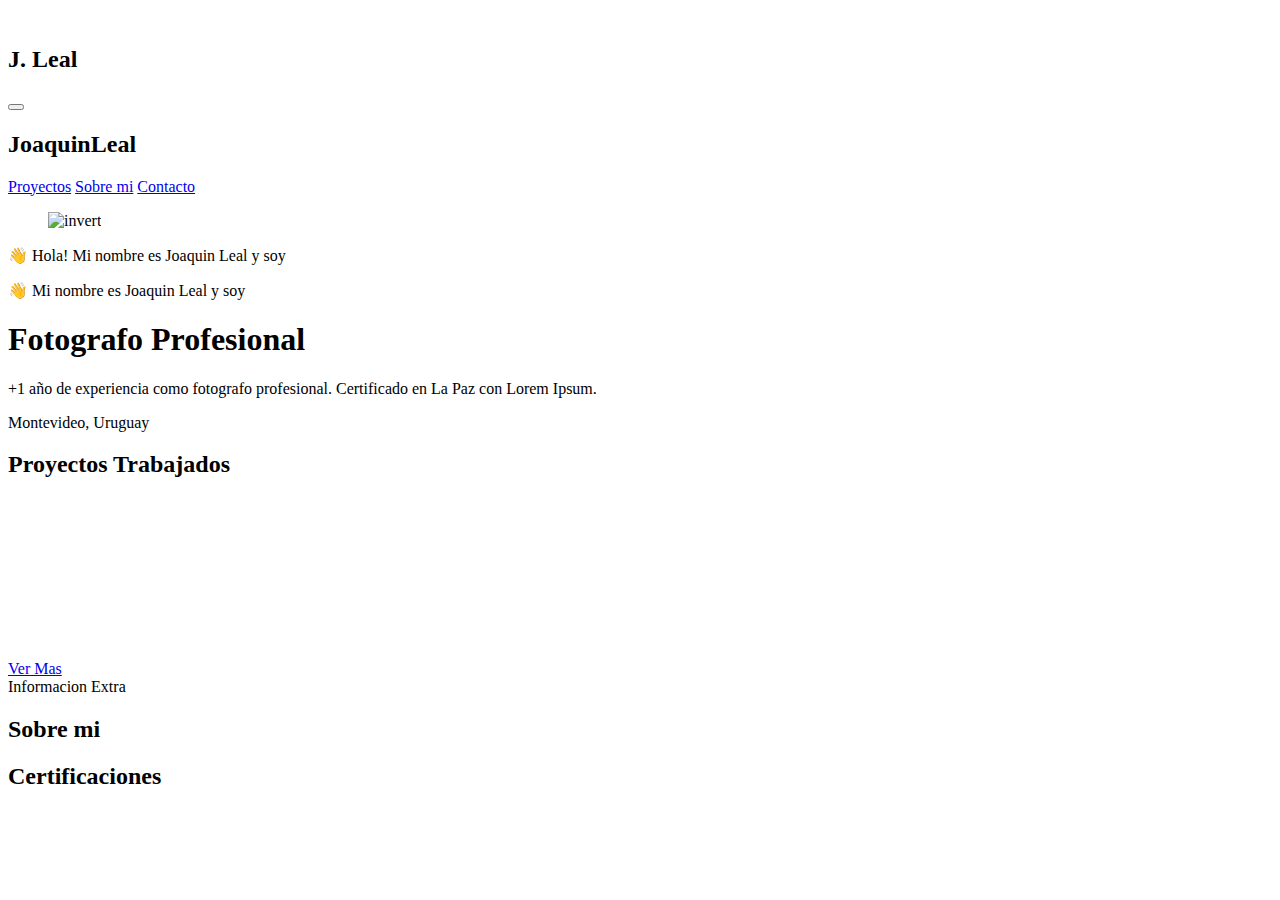
==== index.html @ e5c04228 "Agrandar la imagen" ====
<!DOCTYPE html>
<html lang="en">
<head>
    <meta charset="UTF-8">
    <meta name="viewport" content="width=device-width, initial-scale=1.0">
    <title>Joaquin Leal - Fotografo Profesional</title>

    <link rel="shortcut icon" href="assets/img/Joaco.png" type="image/x-icon">
    <meta name="description" content="Soy Joaquin Leal un fotografo profesional proveniente de Montevideo, Uruguay">
    <link rel="stylesheet" href="assets/css/styles.css">
    <script src='https://kit.fontawesome.com/cea33d77ef.js' crossorigin='anonymous'></script>
    <style media='all' id='fa-v4-font-face'></style>
    <script src='https://cdn.tailwindcss.com'></script>
    <script src='https://kit.fontawesome.com/cea33d77ef.js' crossorigin='anonymous'></script>
    <style media='all' id='fa-v4-font-face'></style>
</head>
<body class="w-full flex flex-col items-center justify-center overflow-x-hidden">
    
    <aside class="py-8 right-10 text-2xl fixed hidden md:flex items-center justify-between flex-col text-gray-100">
        
        <!-- <a href="#" class="hover:opacity-60 opacity-80 size-6 invert"><img src="assets/img/icons/theme.webp" alt=""></a> -->

        <nav class="flex items-center justify-center flex-col gap-12">
            <a href="#" class="hover:opacity-60 opacity-80 size-6 invert"><img src="assets/img/icons/whatsapp.png" alt=""></a>
            <a href="#" class="hover:opacity-60 opacity-80 size-6 invert"><img src="assets/img/icons/Icons.png" alt=""></a>
            <a href="#" class="hover:opacity-60 opacity-80 size-6 invert"><img src="assets/img/icons/gmail.png" alt=""></a>
        </nav>

        <!-- <a href="#" class="hover:opacity-60 opacity-80 size-6 invert"><img src="assets/img/icons/contact.png" alt=""></a> -->
    </aside>

    <main class="py-8 w-11/12 md:w-8/12 h-screen flex items-center justify-start flex-col mb-8">

        <header class="md:hidden flex w-11/12 h-20 mb-36 items-center justify-between">
            <div class="flex items-center justify-center gap-2">
                <h2 class="font-onest font-bold text-gray-300 text-3xl">J. <span class="text-blue-300">Leal</span></h2>
            </div>

            <button class="text-2xl text-white">
                <i class="fa-solid fa-bars"></i>
            </button>
        </header>

        <header class="hidden md:flex w-full h-20 mb-32 items-center justify-center">
            <div class="content w-full flex items-center justify-between">

                <div class="flex items-center justify-center gap-2">
                    <h2 class="font-onest font-bold text-gray-300 text-3xl">Joaquin<span class="text-blue-300">Leal</span></h2>
                </div>

                <nav class="flex items-center justify-center gap-x-8 font-onest text-lg text-gray-300">
                    <a href="#" class="hover:text-white">Proyectos</a>
                    <a href="#" class="hover:text-white">Sobre mi</a>
                    <a href="#" class="hover:text-white">Contacto</a>
                </nav>
            </div>
        </header>

        <section class="flex items-center justify-between w-full">
            <div class="flex items-start justify-start flex-col w-11/12 lg:w-10/12 h-[75vh]">
                <figure class="w-5/12 flex items-center justify-start mb-4">
                    <img src="assets/img/Joaco.png" alt="invert" class="w-32 rounded-full">
                </figure>

                <p class="hidden lg:block font-onest text-md lg:text-2xl font-bold  text-gray-300">👋 Hola! Mi nombre es <span class="text-blue-300">Joaquin Leal</span> y soy</p>
                <p class="font-onest block lg:hidden text-md lg:text-2xl font-bold  text-gray-300">👋 Mi nombre es <span class="text-blue-300">Joaquin Leal</span> y soy</p>
                <h1 class="font-poppins text-5xl lg:text-6xl font-black text-gray-50 mb-2">Fotografo Profesional</h1>
                <p class="mb-4 text-md lg:text-xl max-w-xl font-onest text-gray-400">
                    +1 año de experiencia como fotografo profesional. 
                    <span class="text-blue-300">Certificado en La Paz con Lorem Ipsum</span>.
                </p>
                <span class="bg-white/5 border dark:border-white/10 border-gray-400 rounded-full flex justify-center items-center gap-x-2 py-1 px-2 md:py-2 md:px-4 text-xs md:text-base text-black/70 dark:text-white/50" rel="noopener noreferrer"><i class="fa-solid fa-location-dot"></i> Montevideo, Uruguay</span>
                <div class="flex items-center justify-start gap-4 w-10/12">
                    
                </div>
            </div>
        </section>

        <section class="flex flex-col items-start justify-center w-full text-white mb-32">
            <div class="flex items-center gap-2 mb-8">
                <i class="text-xl fa-solid fa-toolbox"></i>
                <h2 class="font-onest font-bold text-gray-300 text-xl lg:text-3xl">Proyectos Trabajados</h2>
            </div>

            <!-- Bento Grid Proyectos -->
            <div class="bento__container w-full grid lg:grid-cols-3 gap-4 mb-4">

                <div class="grid gap-4 mb-12">
                    <article class="rounded-lg w-full h-96 row-span-2 overflow-hidden"><img src="assets/img/fotos/2.jpg" class="bg-center" alt=""></article>
                    <article class="rounded-lg w-full h-96 row-span-2 overflow-hidden"><img src="assets/img/fotos/5.jpg" class="bg-center" alt=""></article>
                    <article class="rounded-lg w-full h-96 row-span-2 overflow-hidden"><img src="assets/img/fotos/1.jpg" class="bg-center" alt=""></article>
                </div>
                
                <div class="hidden lg:grid gap-4 mt-12">
                    <article class="rounded-lg w-full h-96 row-span-2 overflow-hidden"><img src="assets/img/fotos/1.jpg" class="bg-center" alt=""></article>
                    <article class="rounded-lg w-full h-96 row-span-2 overflow-hidden"><img src="assets/img/fotos/4.jpg" class="bg-center" alt=""></article>
                    <article class="rounded-lg w-full h-96 row-span-2 overflow-hidden"><img src="assets/img/fotos/7.jpg" class="bg-center" alt=""></article>
                </div>

                <div class="hidden lg:grid gap-4 mb-12">
                    <article class="rounded-lg w-full h-96 row-span-2 overflow-hidden"><img src="assets/img/fotos/3.jpg" class="bg-center" alt=""></article>
                    <article class="rounded-lg w-full h-96 row-span-2 overflow-hidden"><img src="assets/img/fotos/6.jpg" class="bg-center" alt=""></article>
                    <article class="rounded-lg w-full h-96 row-span-2 overflow-hidden"><img src="assets/img/fotos/9.jpg" class="bg-center" alt=""></article>
                </div>


            </div>

            <a href="#" class="m-auto bg-white/5 border dark:border-white/10 border-gray-400 rounded-full flex justify-center items-center gap-x-2 py-1 px-2 md:py-2 md:px-4 text-md md:text-lg text-black/70 dark:text-white/50 transition hover:scale-110 hover:bg-white/10" rel="noopener noreferrer">Ver Mas <i class="fa-solid fa-chevron-up fa-rotate-90"></i></a>
        </section>

        <section class="flex flex-col items-start justify-start w-full text-white min-h-screen mb-8">
            <div class="flex items-center gap-2 mb-8">
                <i class="text-xl fa-regular fa-circle-question"></i>
                <h2sta class="font-onest font-bold text-gray-300 text-xl lg:text-3xl">Informacion Extra</h2sta>
            </div>
            
            <section class="flex flex-col lg:flex-row items-start justify-center w-full gap-8 h-screen">
                
                <div class="w-3/6 flex items-start justify-start h-full">
                    
                    <div class="flex items-center gap-2 mb-8 lg:mt-0 mt-16">
                        <i class="text-xl fa-solid fa-user"></i>
                        <h2 class="font-onest font-bold text-gray-50 text-md lg:text-2xl">Sobre mi</h2>
                    </div>


                    <section class="h-96">

                    </section>
                </div>

                <div class="w-full lg:w-3/6 flex flex-row lg:flex-col items-start justify-between lg:justify-start w-full h-screen">

                    <div class="flex items-start justify-start w-full">
                        <div class="flex items-center gap-2 mb-8 w-full">
                            <i class="fa-solid fa-graduation-cap"></i>
                            <h2 class="font-onest font-bold text-gray-50 text-md lg:text-2xl">Certificaciones</h2>
                        </div>

                        <section class="flex items-center h-64 justify-start text-4xl gap-4 text-[rgba(73,146,243,0.466)] w-5/6 flex-wrap">
                        </section>
                    </div>
                
                </div>
            
            </section>

        </section>
    </main>
    
    <div class="absolute top-0 z-[-2] h-screen w-screen bg-neutral-950 bg-[radial-gradient(ellipse_80%_80%_at_50%_-20%,rgba(120,119,198,0.3),rgba(255,255,255,0))]"></div>

</body>
</html>
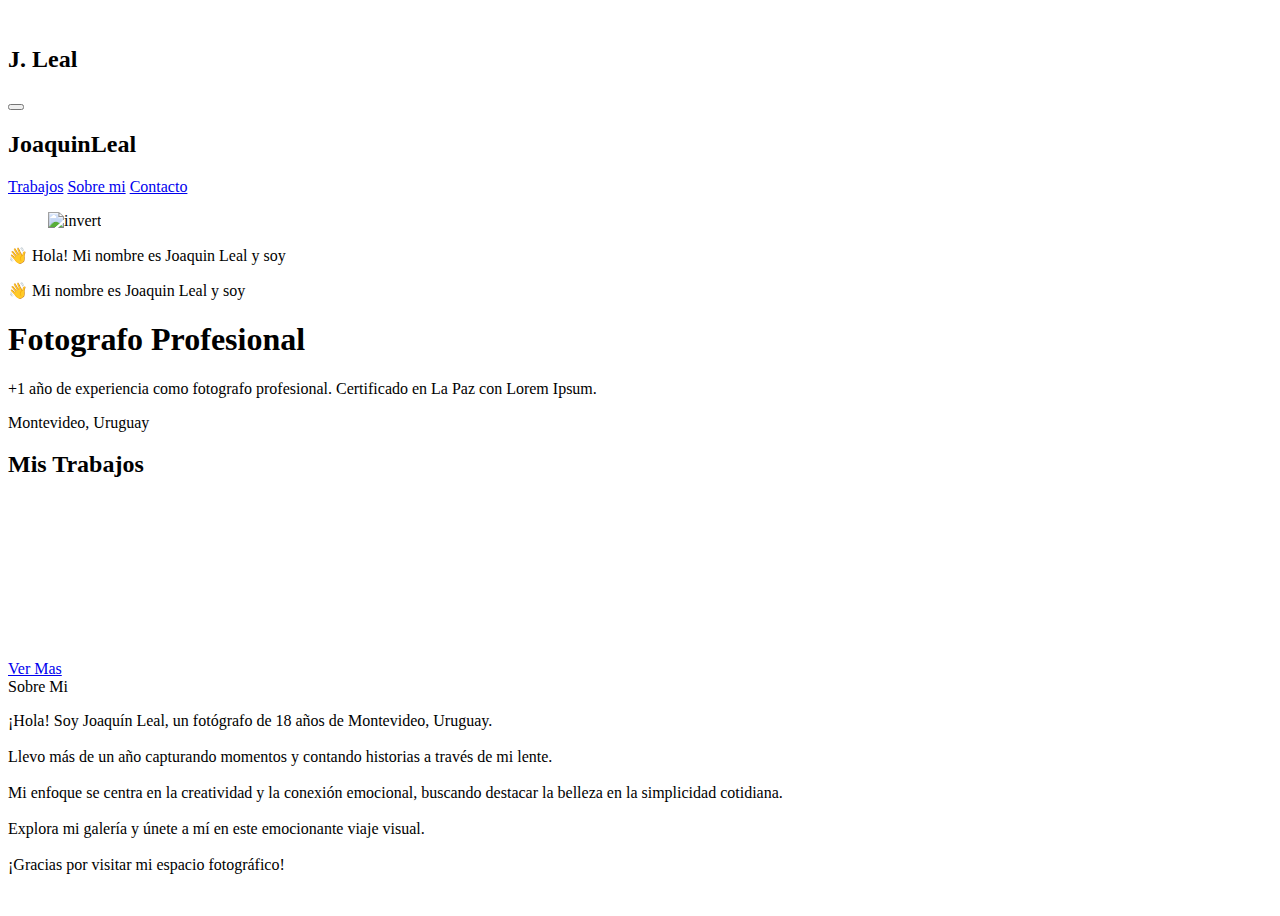
==== commit 23b5d6fa: "a" ====
--- a/index.html
+++ b/index.html
@@ -31,7 +31,7 @@
 
     <main class="py-8 w-11/12 md:w-8/12 h-screen flex items-center justify-start flex-col mb-8">
 
-        <header class="md:hidden flex w-11/12 h-20 mb-36 items-center justify-between">
+        <header class="md:hidden flex w-11/12 h-20 mb-28 items-center justify-between">
             <div class="flex items-center justify-center gap-2">
                 <h2 class="font-onest font-bold text-gray-300 text-3xl">J. <span class="text-blue-300">Leal</span></h2>
             </div>
@@ -41,7 +41,7 @@
             </button>
         </header>
 
-        <header class="hidden md:flex w-full h-20 mb-32 items-center justify-center">
+        <header class="hidden md:flex w-full h-20 mb-16 items-center justify-center">
             <div class="content w-full flex items-center justify-between">
 
                 <div class="flex items-center justify-center gap-2">
@@ -49,9 +49,9 @@
                 </div>
 
                 <nav class="flex items-center justify-center gap-x-8 font-onest text-lg text-gray-300">
-                    <a href="#" class="hover:text-white">Proyectos</a>
-                    <a href="#" class="hover:text-white">Sobre mi</a>
-                    <a href="#" class="hover:text-white">Contacto</a>
+                    <a href="#trabajos" class="hover:text-white">Trabajos</a>
+                    <a href="#sobremi" class="hover:text-white">Sobre mi</a>
+                    <a href="#contacto" class="hover:text-white">Contacto</a>
                 </nav>
             </div>
         </header>
@@ -76,11 +76,12 @@
             </div>
         </section>
 
-        <section class="flex flex-col items-start justify-center w-full text-white mb-32">
+        <section class="flex flex-col items-start justify-center w-full text-white mb-32" id="trabajos">
             <div class="flex items-center gap-2 mb-8">
                 <i class="text-xl fa-solid fa-toolbox"></i>
-                <h2 class="font-onest font-bold text-gray-300 text-xl lg:text-3xl">Proyectos Trabajados</h2>
+                <h2 class="font-onest font-bold text-gray-300 text-xl lg:text-3xl">Mis Trabajos</h2>
             </div>
+            
 
             <!-- Bento Grid Proyectos -->
             <div class="bento__container w-full grid lg:grid-cols-3 gap-4 mb-4">
@@ -92,7 +93,7 @@
                 </div>
                 
                 <div class="hidden lg:grid gap-4 mt-12">
-                    <article class="rounded-lg w-full h-96 row-span-2 overflow-hidden"><img src="assets/img/fotos/1.jpg" class="bg-center" alt=""></article>
+                    <article class="rounded-lg w-full h-96 row-span-2 overflow-hidden"><img src="assets/img/fotos/8.jpg" class="bg-center" alt=""></article>
                     <article class="rounded-lg w-full h-96 row-span-2 overflow-hidden"><img src="assets/img/fotos/4.jpg" class="bg-center" alt=""></article>
                     <article class="rounded-lg w-full h-96 row-span-2 overflow-hidden"><img src="assets/img/fotos/7.jpg" class="bg-center" alt=""></article>
                 </div>
@@ -109,43 +110,50 @@
             <a href="#" class="m-auto bg-white/5 border dark:border-white/10 border-gray-400 rounded-full flex justify-center items-center gap-x-2 py-1 px-2 md:py-2 md:px-4 text-md md:text-lg text-black/70 dark:text-white/50 transition hover:scale-110 hover:bg-white/10" rel="noopener noreferrer">Ver Mas <i class="fa-solid fa-chevron-up fa-rotate-90"></i></a>
         </section>
 
-        <section class="flex flex-col items-start justify-start w-full text-white min-h-screen mb-8">
+        <section class="relative flex flex-col items-start justify-start w-full text-white min-h-screen mb-8" id="sobremi">
             <div class="flex items-center gap-2 mb-8">
                 <i class="text-xl fa-regular fa-circle-question"></i>
-                <h2sta class="font-onest font-bold text-gray-300 text-xl lg:text-3xl">Informacion Extra</h2sta>
+                <h2sta class="font-onest font-bold text-gray-300 text-xl lg:text-3xl">Sobre Mi</h2sta>
             </div>
             
-            <section class="flex flex-col lg:flex-row items-start justify-center w-full gap-8 h-screen">
+            <section class="flex flex-col lg:flex-row items-start justify-center w-full gap-4 h-screen">
                 
-                <div class="w-3/6 flex items-start justify-start h-full">
+                <div class="lg:w-3/6 w-full flex flex-col items-start justify-start h-full">
                     
-                    <div class="flex items-center gap-2 mb-8 lg:mt-0 mt-16">
+                    <!-- <div class="flex items-center gap-2 mb-8 lg:mt-0 mt-16">
                         <i class="text-xl fa-solid fa-user"></i>
                         <h2 class="font-onest font-bold text-gray-50 text-md lg:text-2xl">Sobre mi</h2>
-                    </div>
+                    </div> -->
 
 
-                    <section class="h-96">
-
+                    <section class="">
+                        <p class="mb-4 text-md lg:text-xl max-w-xl font-onest text-gray-300">
+                            ¡Hola! Soy <span class="text-blue-300">Joaquín Leal</span>, un fotógrafo de 18 años de <span class="text-blue-300">Montevideo, Uruguay</span>.<br><br> 
+                            Llevo más de un año capturando momentos y contando historias a través de mi lente. <br><br>
+                            Mi enfoque se centra en la <span class="text-red-300">creatividad y la conexión emocional</span>, buscando destacar la belleza en la simplicidad cotidiana. <br><br>
+                            Explora mi galería y únete a mí en este emocionante viaje visual.<br><br><span class="text-cyan-300">¡Gracias por visitar mi espacio fotográfico!</span>
+                        </p>
                     </section>
                 </div>
 
                 <div class="w-full lg:w-3/6 flex flex-row lg:flex-col items-start justify-between lg:justify-start w-full h-screen">
 
-                    <div class="flex items-start justify-start w-full">
-                        <div class="flex items-center gap-2 mb-8 w-full">
+                    <div class="flex items-center justify-center w-full">
+                        <!-- <div class="flex items-center gap-2 mb-8 w-full">
                             <i class="fa-solid fa-graduation-cap"></i>
                             <h2 class="font-onest font-bold text-gray-50 text-md lg:text-2xl">Certificaciones</h2>
-                        </div>
+                        </div> -->
 
-                        <section class="flex items-center h-64 justify-start text-4xl gap-4 text-[rgba(73,146,243,0.466)] w-5/6 flex-wrap">
-                        </section>
+                        <img src="assets/img/Joaco.png" alt="" class="rounded-md w-7/12 lg:w-11/12">
+
+                        <!-- <section class="flex items-center h-64 justify-start text-4xl gap-4 text-[rgba(73,146,243,0.466)] w-5/6 flex-wrap">
+                            
+                        </section> -->
                     </div>
+                    
+                </div>
                 
-                </div>
-            
             </section>
-
         </section>
     </main>
     
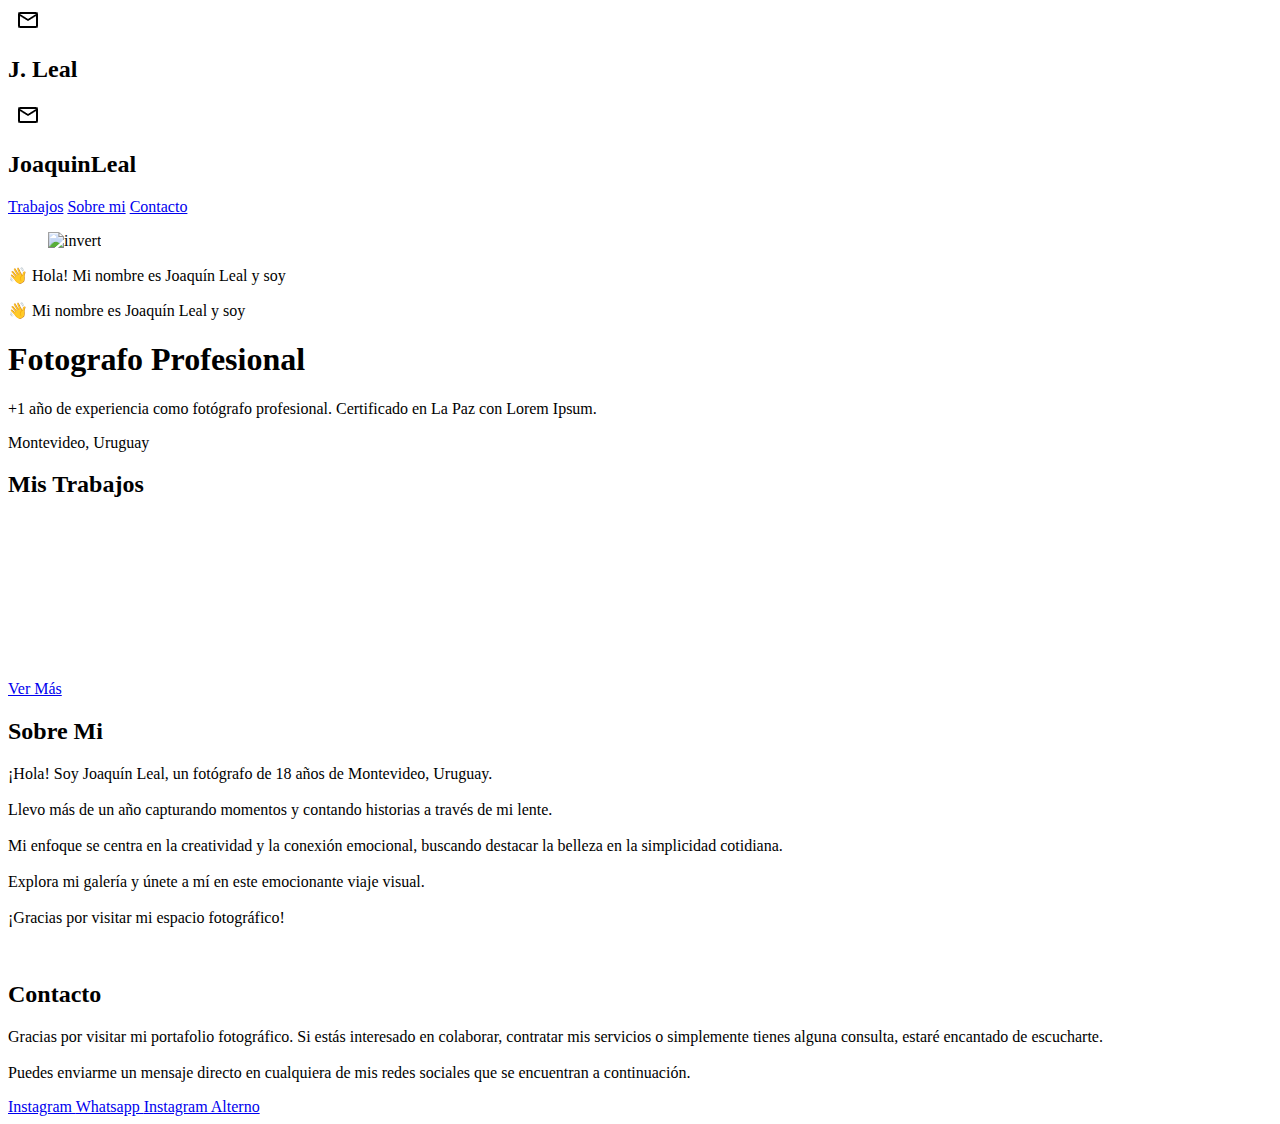
==== commit 6230d5c8: "asd" ====
--- a/index.html
+++ b/index.html
@@ -36,12 +36,14 @@
                 <h2 class="font-onest font-bold text-gray-300 text-3xl">J. <span class="text-blue-300">Leal</span></h2>
             </div>
 
-            <button class="text-2xl text-white">
-                <i class="fa-solid fa-bars"></i>
-            </button>
+            <nav class="flex items-center justify-center gap-8">
+                <a href="#" class="hover:opacity-60 opacity-80 size-5 invert"><img src="assets/img/icons/whatsapp.png" alt=""></a>
+                <a href="#" class="hover:opacity-60 opacity-80 size-5 invert"><img src="assets/img/icons/Icons.png" alt=""></a>
+                <a href="#" class="hover:opacity-60 opacity-80 size-5 invert"><img src="assets/img/icons/gmail.png" alt=""></a>
+            </nav>
         </header>
 
-        <header class="hidden md:flex w-full h-20 mb-16 items-center justify-center">
+        <header class="hidden md:flex w-full h-20 mb-24 items-center justify-center">
             <div class="content w-full flex items-center justify-between">
 
                 <div class="flex items-center justify-center gap-2">
@@ -62,11 +64,11 @@
                     <img src="assets/img/Joaco.png" alt="invert" class="w-32 rounded-full">
                 </figure>
 
-                <p class="hidden lg:block font-onest text-md lg:text-2xl font-bold  text-gray-300">👋 Hola! Mi nombre es <span class="text-blue-300">Joaquin Leal</span> y soy</p>
-                <p class="font-onest block lg:hidden text-md lg:text-2xl font-bold  text-gray-300">👋 Mi nombre es <span class="text-blue-300">Joaquin Leal</span> y soy</p>
-                <h1 class="font-poppins text-5xl lg:text-6xl font-black text-gray-50 mb-2">Fotografo Profesional</h1>
-                <p class="mb-4 text-md lg:text-xl max-w-xl font-onest text-gray-400">
-                    +1 año de experiencia como fotografo profesional. 
+                <p class="hidden lg:block font-onest text-md lg:text-2xl font-bold  text-gray-300">👋 Hola! Mi nombre es <span class="text-blue-300">Joaquín Leal</span> y soy</p>
+                <p class="font-onest block lg:hidden text-md lg:text-2xl font-bold  text-gray-300">👋 Mi nombre es <span class="text-blue-300">Joaquín Leal</span> y soy</p>
+                <h1 class="font-poppins text-5xl lg:text-6xl font-black text-gray-50 mb-4">Fotografo Profesional</h1>
+                <p class="mb-4 text-md lg:text-xl max-w-xl font-onest text-gray-300">
+                    +1 año de experiencia como fotógrafo profesional. 
                     <span class="text-blue-300">Certificado en La Paz con Lorem Ipsum</span>.
                 </p>
                 <span class="bg-white/5 border dark:border-white/10 border-gray-400 rounded-full flex justify-center items-center gap-x-2 py-1 px-2 md:py-2 md:px-4 text-xs md:text-base text-black/70 dark:text-white/50" rel="noopener noreferrer"><i class="fa-solid fa-location-dot"></i> Montevideo, Uruguay</span>
@@ -84,50 +86,43 @@
             
 
             <!-- Bento Grid Proyectos -->
-            <div class="bento__container w-full grid lg:grid-cols-3 gap-4 mb-4">
+            <div class="bento__container w-full grid sm:grid-cols-2 lg:grid-cols-3 gap-4 mb-16">
 
                 <div class="grid gap-4 mb-12">
-                    <article class="rounded-lg w-full h-96 row-span-2 overflow-hidden"><img src="assets/img/fotos/2.jpg" class="bg-center" alt=""></article>
-                    <article class="rounded-lg w-full h-96 row-span-2 overflow-hidden"><img src="assets/img/fotos/5.jpg" class="bg-center" alt=""></article>
-                    <article class="rounded-lg w-full h-96 row-span-2 overflow-hidden"><img src="assets/img/fotos/1.jpg" class="bg-center" alt=""></article>
+                    <article class="rounded-lg w-full h-96 row-span-2 overflow-hidden"><img src="assets/img/fotos/2.jpg" class="object-center object-cover w-full h-full" alt=""></article>
+                    <article class="rounded-lg w-full h-96 row-span-2 overflow-hidden"><img src="assets/img/fotos/5.jpg" class="object-center object-cover w-full h-full" alt=""></article>
+                    <article class="rounded-lg w-full h-96 row-span-2 overflow-hidden"><img src="assets/img/fotos/1.jpg" class="object-center object-cover w-full h-full" alt=""></article>
                 </div>
                 
-                <div class="hidden lg:grid gap-4 mt-12">
-                    <article class="rounded-lg w-full h-96 row-span-2 overflow-hidden"><img src="assets/img/fotos/8.jpg" class="bg-center" alt=""></article>
-                    <article class="rounded-lg w-full h-96 row-span-2 overflow-hidden"><img src="assets/img/fotos/4.jpg" class="bg-center" alt=""></article>
-                    <article class="rounded-lg w-full h-96 row-span-2 overflow-hidden"><img src="assets/img/fotos/7.jpg" class="bg-center" alt=""></article>
+                <div class="hidden sm:grid gap-4 mt-12">
+                    <article class="rounded-lg w-full h-96 row-span-2 overflow-hidden"><img src="assets/img/fotos/8.jpg" class="object-center object-cover w-full h-full" alt=""></article>
+                    <article class="rounded-lg w-full h-96 row-span-2 overflow-hidden"><img src="assets/img/fotos/4.jpg" class="object-center object-cover w-full h-full" alt=""></article>
+                    <article class="rounded-lg w-full h-96 row-span-2 overflow-hidden"><img src="assets/img/fotos/7.jpg" class="object-center object-cover w-full h-full" alt=""></article>
                 </div>
 
                 <div class="hidden lg:grid gap-4 mb-12">
-                    <article class="rounded-lg w-full h-96 row-span-2 overflow-hidden"><img src="assets/img/fotos/3.jpg" class="bg-center" alt=""></article>
-                    <article class="rounded-lg w-full h-96 row-span-2 overflow-hidden"><img src="assets/img/fotos/6.jpg" class="bg-center" alt=""></article>
-                    <article class="rounded-lg w-full h-96 row-span-2 overflow-hidden"><img src="assets/img/fotos/9.jpg" class="bg-center" alt=""></article>
+                    <article class="rounded-lg w-full h-96 row-span-2 overflow-hidden"><img src="assets/img/fotos/3.jpg" class="object-center object-cover w-full h-full" alt=""></article>
+                    <article class="rounded-lg w-full h-96 row-span-2 overflow-hidden"><img src="assets/img/fotos/6.jpg" class="object-center object-cover w-full h-full" alt=""></article>
+                    <article class="rounded-lg w-full h-96 row-span-2 overflow-hidden"><img src="assets/img/fotos/9.jpg" class="object-center object-cover w-full h-full" alt=""></article>
                 </div>
 
 
             </div>
 
-            <a href="#" class="m-auto bg-white/5 border dark:border-white/10 border-gray-400 rounded-full flex justify-center items-center gap-x-2 py-1 px-2 md:py-2 md:px-4 text-md md:text-lg text-black/70 dark:text-white/50 transition hover:scale-110 hover:bg-white/10" rel="noopener noreferrer">Ver Mas <i class="fa-solid fa-chevron-up fa-rotate-90"></i></a>
+            <a href="#" class="m-auto bg-white/5 border dark:border-white/10 border-gray-400 rounded-full flex justify-center items-center gap-x-2 py-2 px-8 md:py-2 md:px-8 text-md md:text-lg text-black/70 dark:text-white/50 transition hover:scale-110 hover:bg-white/10" rel="noopener noreferrer">Ver Más <i class="fa-solid fa-chevron-up fa-rotate-90"></i></a>
         </section>
 
-        <section class="relative flex flex-col items-start justify-start w-full text-white min-h-screen mb-8" id="sobremi">
+        <section class="flex flex-col items-start justify-start w-full text-white min-h-screen mb-8" id="sobremi">
             <div class="flex items-center gap-2 mb-8">
                 <i class="text-xl fa-regular fa-circle-question"></i>
-                <h2sta class="font-onest font-bold text-gray-300 text-xl lg:text-3xl">Sobre Mi</h2sta>
+                <h2 class="font-onest font-bold text-gray-50 text-xl lg:text-3xl">Sobre Mi</h2>
             </div>
             
-            <section class="flex flex-col lg:flex-row items-start justify-center w-full gap-4 h-screen">
+            <section class="flex flex-col lg:flex-row items-start justify-center w-full gap-4 h-full">
                 
                 <div class="lg:w-3/6 w-full flex flex-col items-start justify-start h-full">
-                    
-                    <!-- <div class="flex items-center gap-2 mb-8 lg:mt-0 mt-16">
-                        <i class="text-xl fa-solid fa-user"></i>
-                        <h2 class="font-onest font-bold text-gray-50 text-md lg:text-2xl">Sobre mi</h2>
-                    </div> -->
-
-
                     <section class="">
-                        <p class="mb-4 text-md lg:text-xl max-w-xl font-onest text-gray-300">
+                        <p class="mb-4 text-md lg:text-xl max-w-xl font-onest text-gray-100">
                             ¡Hola! Soy <span class="text-blue-300">Joaquín Leal</span>, un fotógrafo de 18 años de <span class="text-blue-300">Montevideo, Uruguay</span>.<br><br> 
                             Llevo más de un año capturando momentos y contando historias a través de mi lente. <br><br>
                             Mi enfoque se centra en la <span class="text-red-300">creatividad y la conexión emocional</span>, buscando destacar la belleza en la simplicidad cotidiana. <br><br>
@@ -139,21 +134,46 @@
                 <div class="w-full lg:w-3/6 flex flex-row lg:flex-col items-start justify-between lg:justify-start w-full h-screen">
 
                     <div class="flex items-center justify-center w-full">
-                        <!-- <div class="flex items-center gap-2 mb-8 w-full">
-                            <i class="fa-solid fa-graduation-cap"></i>
-                            <h2 class="font-onest font-bold text-gray-50 text-md lg:text-2xl">Certificaciones</h2>
-                        </div> -->
-
-                        <img src="assets/img/Joaco.png" alt="" class="rounded-md w-7/12 lg:w-11/12">
-
-                        <!-- <section class="flex items-center h-64 justify-start text-4xl gap-4 text-[rgba(73,146,243,0.466)] w-5/6 flex-wrap">
-                            
-                        </section> -->
+                        <img src="assets/img/Joaco.png" alt="" class="rounded-md h-full w-7/12 lg:w-11/12">
                     </div>
-                    
                 </div>
                 
             </section>
+        </section>
+
+        <section class="flex flex-col items-start justify-start w-full text-white pt-8 lg:pt-1 pb-16" id="contacto">
+            <div class="flex items-center gap-2 mb-8">
+                <i class="text-xl fa-regular fa-address-book"></i>
+                <h2 class="font-onest font-bold text-gray-50 text-xl lg:text-3xl">Contacto</h2>
+            </div>
+
+            <div class="w-full flex flex-col items-start justify-start h-full">
+                <section class="">
+                    <p class="mb-4 text-md lg:text-xl max-w-3xl font-onest text-gray-100">
+                        Gracias por visitar mi <span class="text-blue-300">portafolio fotográfico</span>. Si estás interesado en colaborar, contratar mis servicios o <span class="text-blue-300">simplemente tienes alguna consulta</span>, estaré encantado de escucharte.<br><br>
+                        <span class="text-blue-300">Puedes enviarme un mensaje directo</span> en cualquiera de mis <span class="text-blue-300">redes sociales</span> que se encuentran a continuación.
+                    </p>
+
+                    <div class="flex items-center justify-start gap-4">
+                        <a class="bg-white/5  border dark:border-white/10 border-gray-400 rounded-full flex justify-center items-center gap-x-2 py-1 px-2 md:py-2 md:px-4 text-xs md:text-base text-black/70 dark:text-white/50 transition hover:scale-110 hover:bg-white/10
+                        " href="https://www.instagram.com/joacooo.leal/" target="_blank" rel="noopener noreferrer">
+                        <i class="fa-brands fa-instagram"></i> Instagram
+                        </a>
+
+                        <a class="bg-white/5  border dark:border-white/10 border-gray-400 rounded-full flex justify-center items-center gap-x-2 py-1 px-2 md:py-2 md:px-4 text-xs md:text-base text-black/70 dark:text-white/50 transition hover:scale-110 hover:bg-white/10
+                        " href="https://api.whatsapp.com/send?phone=59892547124" target="_blank" rel="noopener noreferrer">
+                        <i class="fa-brands fa-whatsapp"></i> Whatsapp
+                        </a>
+
+
+                        <a class="bg-white/5  border dark:border-white/10 border-gray-400 rounded-full flex justify-center items-center gap-x-2 py-1 px-2 md:py-2 md:px-4 text-xs md:text-base text-black/70 dark:text-white/50 transition hover:scale-110 hover:bg-white/10
+                        " href="https://www.instagram.com/joako_photos_/" target="_blank" rel="noopener noreferrer">
+                        <i class="fa-brands fa-instagram"></i> Instagram Alterno
+                        </a>
+                
+                    </div>
+                </section>
+            </div>
         </section>
     </main>
     
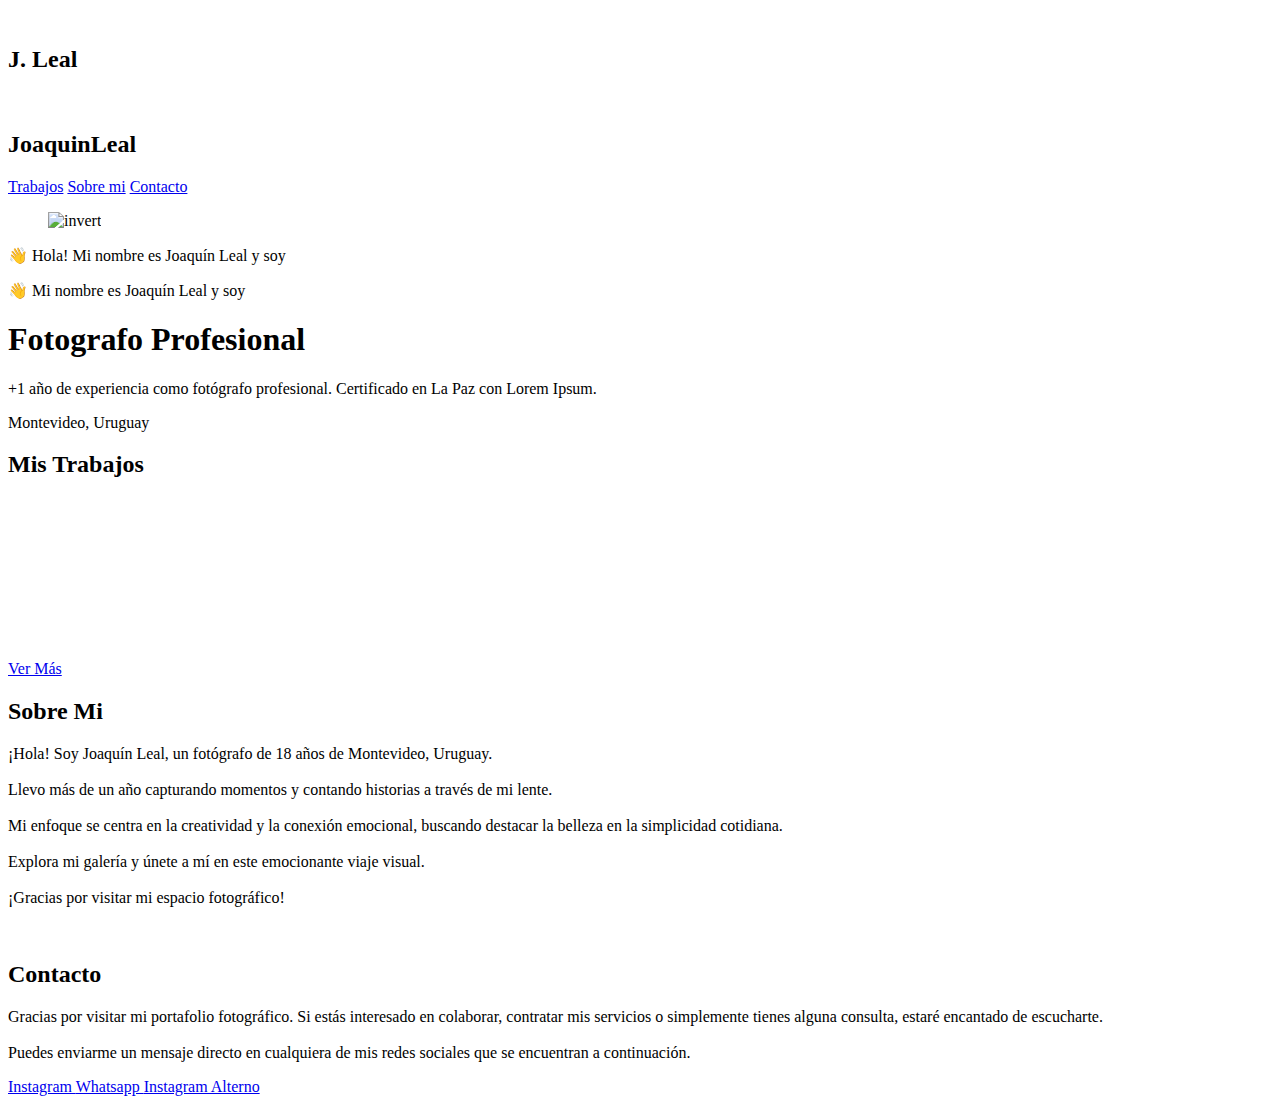
==== commit c4b7b0c0: "a" ====
--- a/index.html
+++ b/index.html
@@ -21,9 +21,9 @@
         <!-- <a href="#" class="hover:opacity-60 opacity-80 size-6 invert"><img src="assets/img/icons/theme.webp" alt=""></a> -->
 
         <nav class="flex items-center justify-center flex-col gap-12">
-            <a href="#" class="hover:opacity-60 opacity-80 size-6 invert"><img src="assets/img/icons/whatsapp.png" alt=""></a>
-            <a href="#" class="hover:opacity-60 opacity-80 size-6 invert"><img src="assets/img/icons/Icons.png" alt=""></a>
-            <a href="#" class="hover:opacity-60 opacity-80 size-6 invert"><img src="assets/img/icons/gmail.png" alt=""></a>
+            <a href="#" class="hover:opacity-60 opacity-80 invert"><img src="assets/img/icons/whatsapp.png" class="size-6" alt=""></a>
+            <a href="#" class="hover:opacity-60 opacity-80 invert"><img src="assets/img/icons/Icons.png" class="size-6" alt=""></a>
+            <!-- <a href="#" class="hover:opacity-60 opacity-80 invert"><img src="assets/img/icons/gmail.png" class="size-7" alt=""></a> -->
         </nav>
 
         <!-- <a href="#" class="hover:opacity-60 opacity-80 size-6 invert"><img src="assets/img/icons/contact.png" alt=""></a> -->
@@ -37,9 +37,9 @@
             </div>
 
             <nav class="flex items-center justify-center gap-8">
-                <a href="#" class="hover:opacity-60 opacity-80 size-5 invert"><img src="assets/img/icons/whatsapp.png" alt=""></a>
-                <a href="#" class="hover:opacity-60 opacity-80 size-5 invert"><img src="assets/img/icons/Icons.png" alt=""></a>
-                <a href="#" class="hover:opacity-60 opacity-80 size-5 invert"><img src="assets/img/icons/gmail.png" alt=""></a>
+                <a href="#" class="hover:opacity-60 opacity-80 invert"><img src="assets/img/icons/whatsapp.png" class="size-5" alt=""></a>
+                <a href="#" class="hover:opacity-60 opacity-80 invert"><img src="assets/img/icons/Icons.png" class="size-5" alt=""></a>
+                <!-- <a href="#" class="hover:opacity-60 opacity-80 invert"><img src="assets/img/icons/gmail.png" class="size-6" alt=""></a> -->
             </nav>
         </header>
 
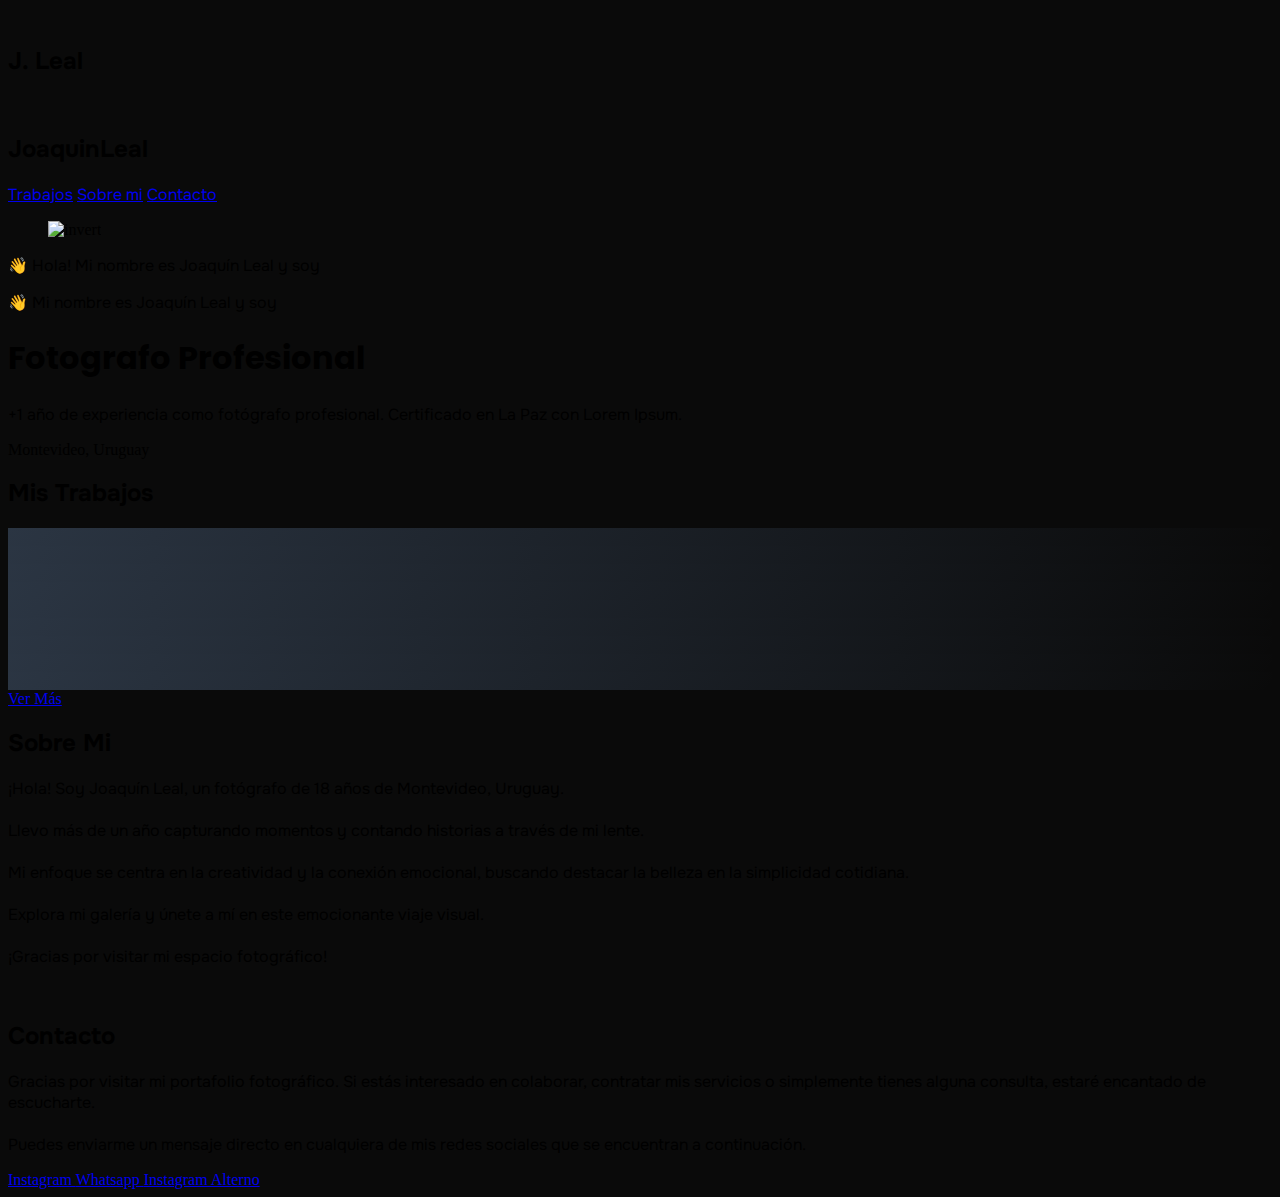
==== commit 98befa9a: "a" ====
--- a/index.html
+++ b/index.html
@@ -109,7 +109,7 @@
 
             </div>
 
-            <a href="#" class="m-auto bg-white/5 border dark:border-white/10 border-gray-400 rounded-full flex justify-center items-center gap-x-2 py-2 px-8 md:py-2 md:px-8 text-md md:text-lg text-black/70 dark:text-white/50 transition hover:scale-110 hover:bg-white/10" rel="noopener noreferrer">Ver Más <i class="fa-solid fa-chevron-up fa-rotate-90"></i></a>
+            <a href="/see-more/ver-mas.html" class="m-auto bg-white/5 border dark:border-white/10 border-gray-400 rounded-full flex justify-center items-center gap-x-2 py-2 px-8 md:py-2 md:px-8 text-md md:text-lg text-black/70 dark:text-white/50 transition hover:scale-110 hover:bg-white/10" rel="noopener noreferrer">Ver Más <i class="fa-solid fa-chevron-up fa-rotate-90"></i></a>
         </section>
 
         <section class="flex flex-col items-start justify-start w-full text-white min-h-screen mb-8" id="sobremi">
--- a/assets/css/styles.css
+++ b/assets/css/styles.css
@@ -0,0 +1,41 @@
+@import url('https://fonts.googleapis.com/css2?family=Montserrat:wght@300;500;700&display=swap');
+@import url('https://fonts.googleapis.com/css2?family=Poppins:wght@300;500;700&display=swap');
+@import url('https://fonts.googleapis.com/css2?family=Bricolage+Grotesque:opsz,wght@12..96,300;12..96,500;12..96,700&display=swap');
+@import url('https://fonts.googleapis.com/css2?family=Onest:wght@300;500;700&display=swap');
+
+html{
+    scroll-behavior: smooth;
+}
+
+body{
+    background-color: #0a0a0a;
+}
+
+.font-onest{
+    font-family: 'Onest', 'sans-serif';
+
+}
+
+.font-montserrat{
+    font-family: 'Montserrat', 'sans-serif';
+}
+
+.font-bricolage{
+    font-family: 'Bricolage Grotesque', 'sans-serif';
+}
+
+.font-poppins{
+    font-family: 'Poppins', 'sans-serif';
+}
+
+article{
+    background: rgb(255,255,255);
+    background: linear-gradient(310deg, rgba(255,255,255,0) 0%, rgba(119, 153, 198, 0.3) 100%);
+    /* border: 2px solid rgba(120,119,198,0.3); */
+}
+
+select{
+    background: transparent;
+    border: 1px solid transparent;
+    padding: .4em;
+}
